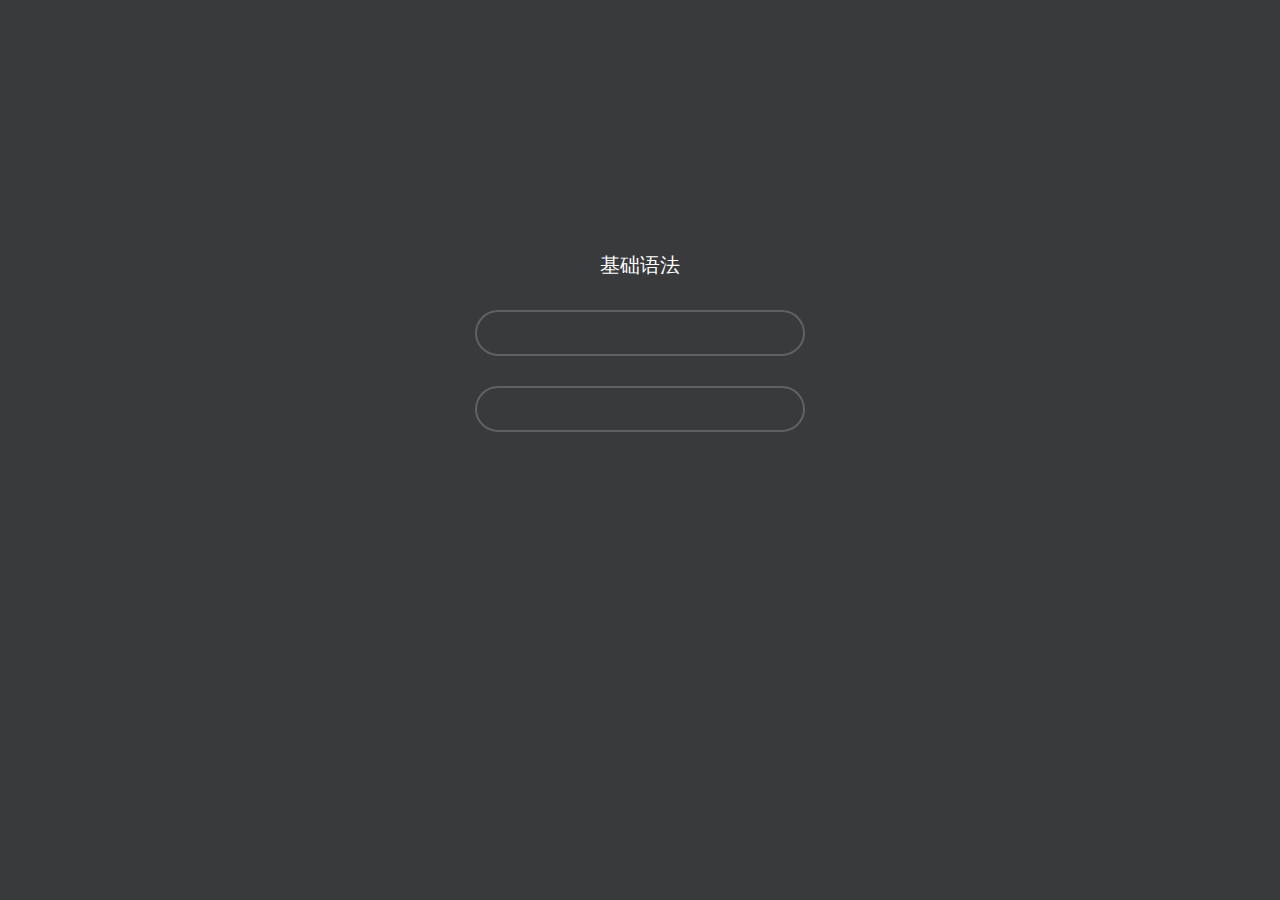
==== src/main/resources/templates/index.html @ 063a6743 "init" ====
<!DOCTYPE html>
<html xmlns:th="http://www.thymeleaf.org">
<head>
</head>
<body>
<div class="logo_box">

    <h3>基础语法</h3>

    <form>
        <div class="input_outer">
            <span class="u_user"></span>
            <input  class="text" type="text" th:placeholder="#{user.username}">
        </div>
        <div class="input_outer">
            <span class="us_uer"></span>
            <input  class="text" type="password" th:placeholder="#{user.password}">
        </div>
    </form>
</div>


<script th:inline="javascript">
    //选中语言
    $("#locale").find('option[value="' + LANG_COUNTRY + '"]').attr('selected', true);
    //切换语言
    $("#locale").change(function () {
        $.get(ROOT + '/?lang=' + $("#locale").val(), function () {
            location.reload();
        });
    });
</script>
<style>
    *, *:after, *:before {
        -webkit-box-sizing: border-box;
        box-sizing: border-box;
    }
    body {
        background: #383a3c;
        font-weight: 400;
        font-size: 1em;
        line-height: 1.25;
        font-family: 'Raleway', Calibri, Arial, sans-serif;
    }
    a, button {
        outline: none;
    }
    a {
        color: #566473;
        text-decoration: none;
    }
    a:hover, a:focus {
        color: #34495e;
    }
    section {
        padding: 1em;
        text-align: center;
    }
    .logo_box {
        width: 400px;
        height: 500px;
        padding: 35px;
        color: #EEE;
        position: absolute;
        left: 50%;
        top: 50%;
        margin-left: -200px;
        margin-top: -250px;
    }
    .logo_box h3 {
        text-align: center;
        height: 20px;
        font: 20px "microsoft yahei", Helvetica, Tahoma, Arial, "Microsoft jhengHei", sans-serif;
        color: #FFFFFF;
        line-height: 20px;
        padding: 0 0 35px 0;
    }
    .input_outer {
        height: 46px;
        padding: 0 5px;
        margin-bottom: 30px;
        border-radius: 50px;
        position: relative;
        border: rgba(255, 255, 255, 0.2) 2px solid !important;
    }
    .u_user {
        width: 25px;
        height: 25px;
        background-position: -125px 0;
        position: absolute;
        margin: 10px 13px;
    }
    .us_uer {
        width: 25px;
        height: 25px;
        background-position: -125px -34px;
        position: absolute;
        margin: 10px 13px;
    }
    .text {
        width: 220px;
        height: 46px;
        outline: none;
        display: inline-block;
        font: 14px "microsoft yahei", Helvetica, Tahoma, Arial, "Microsoft jhengHei";
        margin-left: 50px;
        border: none;
        background: none;
        line-height: 46px;
    }
    .mb2 {
        margin-bottom: 20px;
        cursor: pointer;
    }
    .mb2 a {
        text-decoration: none;
        outline: none;
    }
    .submit {
        padding: 15px;
        margin-top: 20px;
        display: block;
        color: #FFFFFF
    }
    .act-but {
        line-height: 20px;
        text-align: center;
        font-size: 20px;
        border-radius: 50px;
        background: #0096e6;
    }
    #username {
        color: #FFFFFF !important
    }
    #password {
        color: #FFFFFF !important;
        position: absolute;
        z-index: 100;
    }
</style>

</body>
</html>
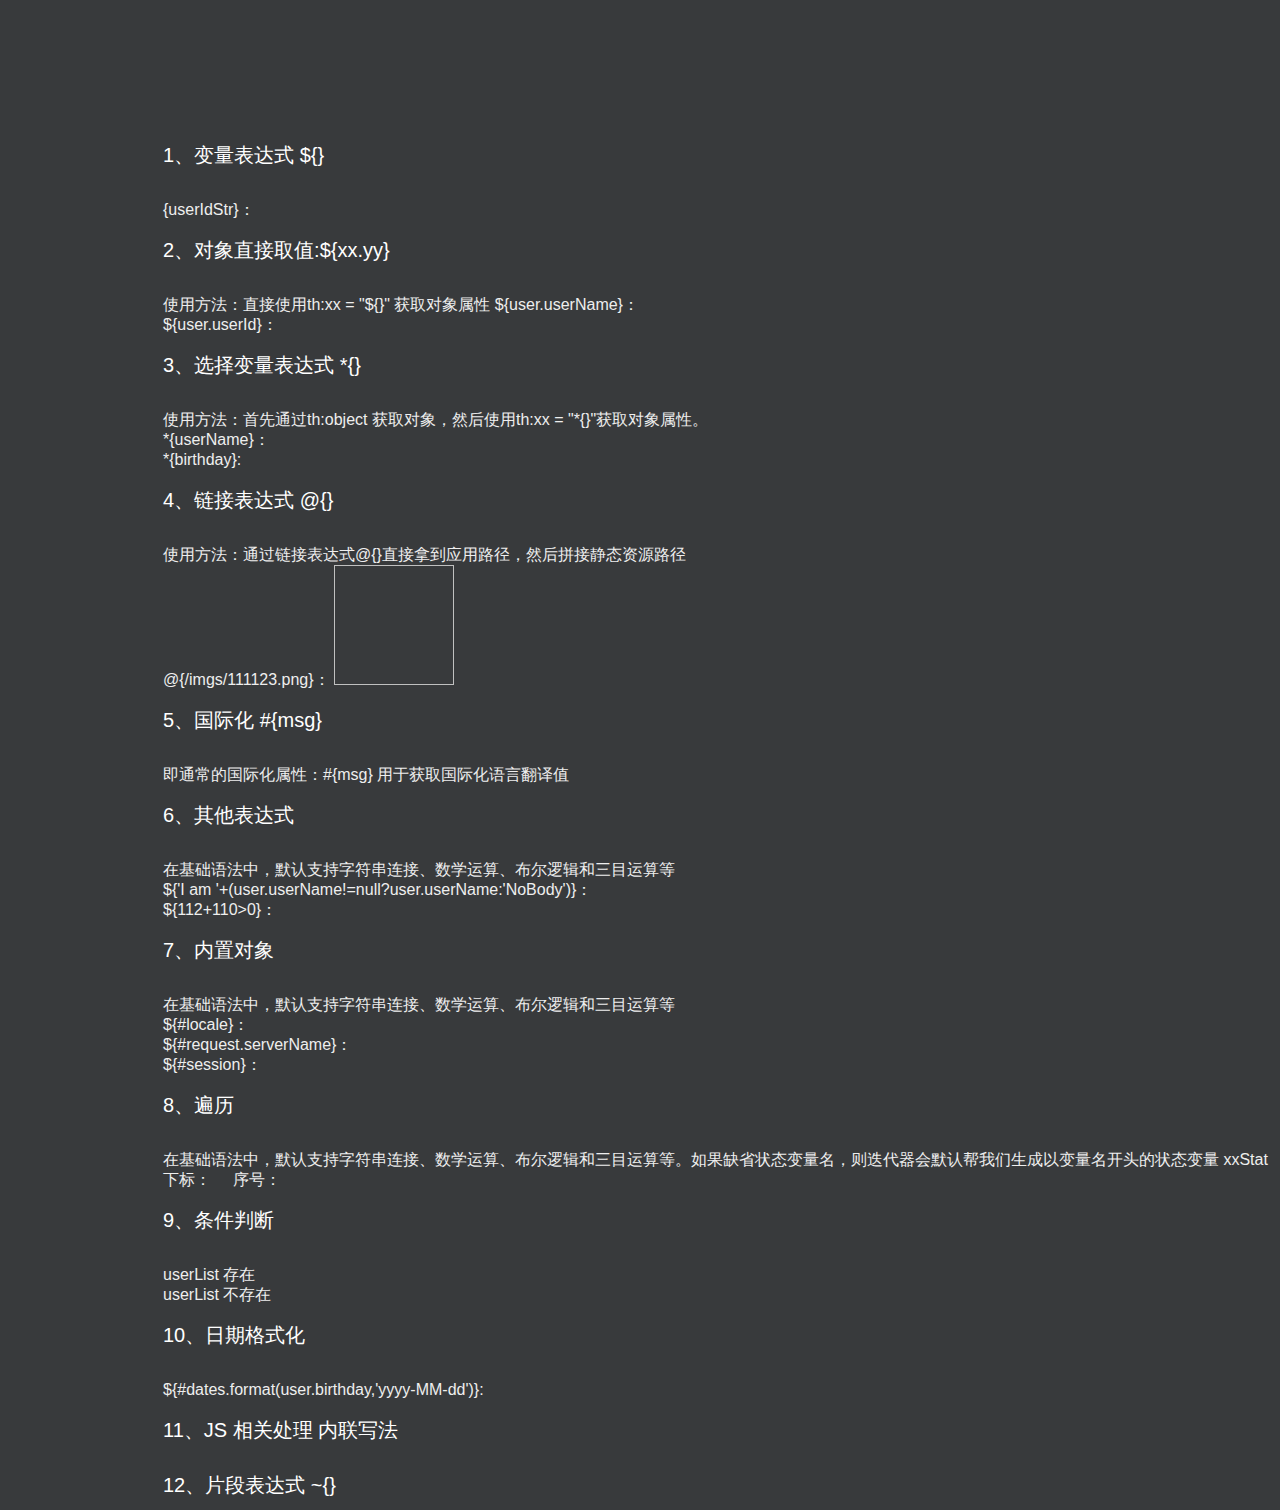
==== commit 72d148c1: "demo  update" ====
--- a/src/main/resources/templates/index.html
+++ b/src/main/resources/templates/index.html
@@ -5,31 +5,71 @@
 <body>
 <div class="logo_box">
 
-    <h3>基础语法</h3>
+    <h3 style="text-align: left">1、变量表达式  ${}</h3>
+    {userIdStr}： <span th:text="${userIdStr}"></span> <br/>
 
-    <form>
-        <div class="input_outer">
-            <span class="u_user"></span>
-            <input  class="text" type="text" th:placeholder="#{user.username}">
-        </div>
-        <div class="input_outer">
-            <span class="us_uer"></span>
-            <input  class="text" type="password" th:placeholder="#{user.password}">
-        </div>
-    </form>
+    <h3 style="text-align: left">2、对象直接取值:${xx.yy}</h3>
+    <span>使用方法：直接使用th:xx = "${}" 获取对象属性</span>
+    ${user.userName}： <span th:text="${user.userName}"></span> <br/>
+    ${user.userId}： <span th:alt-title="${user.userId}" th:text="${user.birthday}"></span> <br/>
+
+    <h3 style="text-align: left">3、选择变量表达式 *{}</h3>
+    <span>使用方法：首先通过th:object 获取对象，然后使用th:xx = "*{}"获取对象属性。</span>
+    <div th:object="${user}">
+        *{userName}： <span th:text="*{userName}"></span> <br/>
+        *{birthday}: <span th:text="*{birthday}"></span> <br/>
+    </div>
+
+    <h3 style="text-align: left">4、链接表达式 @{}</h3>
+    <span>使用方法：通过链接表达式@{}直接拿到应用路径，然后拼接静态资源路径</span><br/>
+    @{/imgs/111123.png}： <img th:src="@{/imgs/111123.png}" width="120" height="120" />
+
+    <h3 style="text-align: left">5、国际化 #{msg} </h3>
+    <span>即通常的国际化属性：#{msg} 用于获取国际化语言翻译值 </span>
+
+    <h3 style="text-align: left">6、其他表达式 </h3>
+    <span>在基础语法中，默认支持字符串连接、数学运算、布尔逻辑和三目运算等 </span><br/>
+    ${'I am '+(user.userName!=null?user.userName:'NoBody')}：<span th:text="${'I am '+(user.userName!=null?user.userName:'NoBody')}"> </span><br/>
+    ${112+110>0}：<span th:text="${112+110>0}"> </span><br/>
+
+    <h3 style="text-align: left">7、内置对象 </h3>
+    <span>在基础语法中，默认支持字符串连接、数学运算、布尔逻辑和三目运算等 </span><br/>
+    ${#locale}：<span th:text=" ${#locale}"> </span><br/>
+    ${#request.serverName}：<span th:text=" ${#request.serverName}"> </span><br/>
+    ${#session}：<span th:text=" ${#session}"> </span><br/>
+
+    <h3 style="text-align: left">8、遍历 </h3>
+    <span>在基础语法中，默认支持字符串连接、数学运算、布尔逻辑和三目运算等。如果缺省状态变量名，则迭代器会默认帮我们生成以变量名开头的状态变量 xxStat </span><br/>
+    <div th:each="us,stat:${userList}">
+        下标：<span th:text="${stat.index}"/>  &nbsp;&nbsp;&nbsp;  序号：<span th:text="${stat.count}"/>  &nbsp;&nbsp;&nbsp; <span th:text=" ${us.userName}"> </span> &nbsp;&nbsp;&nbsp;<span th:text=" ${us.userId}"> </span><br/>
+    </div>
+
+    <h3 style="text-align: left">9、条件判断 </h3>
+    <span th:if="${userList}">userList  存在 </span> <br/>
+    <span th:unless="${userList}">userList  不存在</span>
+
+    <h3 style="text-align: left">10、日期格式化 </h3>
+    ${#dates.format(user.birthday,'yyyy-MM-dd')}:<span th:text="${#dates.format(user.birthday,'yyyy-MM-dd')}"></span>
+
+    <h3 style="text-align: left">11、JS 相关处理  内联写法 </h3>
+
+
+    <h3 style="text-align: left">12、片段表达式 ~{} </h3>
+    <span>
+
+   </span>
+    
 </div>
 
+  <script th:inline="javascript">
+    var user = [[${user}]];
+    var APP_PATH = [[${#request.getContextPath()}]];
+    var LANG_COUNTRY = [[${#locale.getLanguage()+'_'+#locale.getCountry()}]];
+    console.log(APP_PATH);
+    console.log(LANG_COUNTRY);
+  </script>
 
-<script th:inline="javascript">
-    //选中语言
-    $("#locale").find('option[value="' + LANG_COUNTRY + '"]').attr('selected', true);
-    //切换语言
-    $("#locale").change(function () {
-        $.get(ROOT + '/?lang=' + $("#locale").val(), function () {
-            location.reload();
-        });
-    });
-</script>
+
 <style>
     *, *:after, *:before {
         -webkit-box-sizing: border-box;
@@ -57,15 +97,13 @@
         text-align: center;
     }
     .logo_box {
-        width: 400px;
-        height: 500px;
+        width: 1200px;
+        height: 1000px;
         padding: 35px;
         color: #EEE;
         position: absolute;
-        left: 50%;
-        top: 50%;
-        margin-left: -200px;
-        margin-top: -250px;
+        left: 10%;
+        top: 10%;
     }
     .logo_box h3 {
         text-align: center;
@@ -129,14 +167,6 @@
         border-radius: 50px;
         background: #0096e6;
     }
-    #username {
-        color: #FFFFFF !important
-    }
-    #password {
-        color: #FFFFFF !important;
-        position: absolute;
-        z-index: 100;
-    }
 </style>
 
 </body>
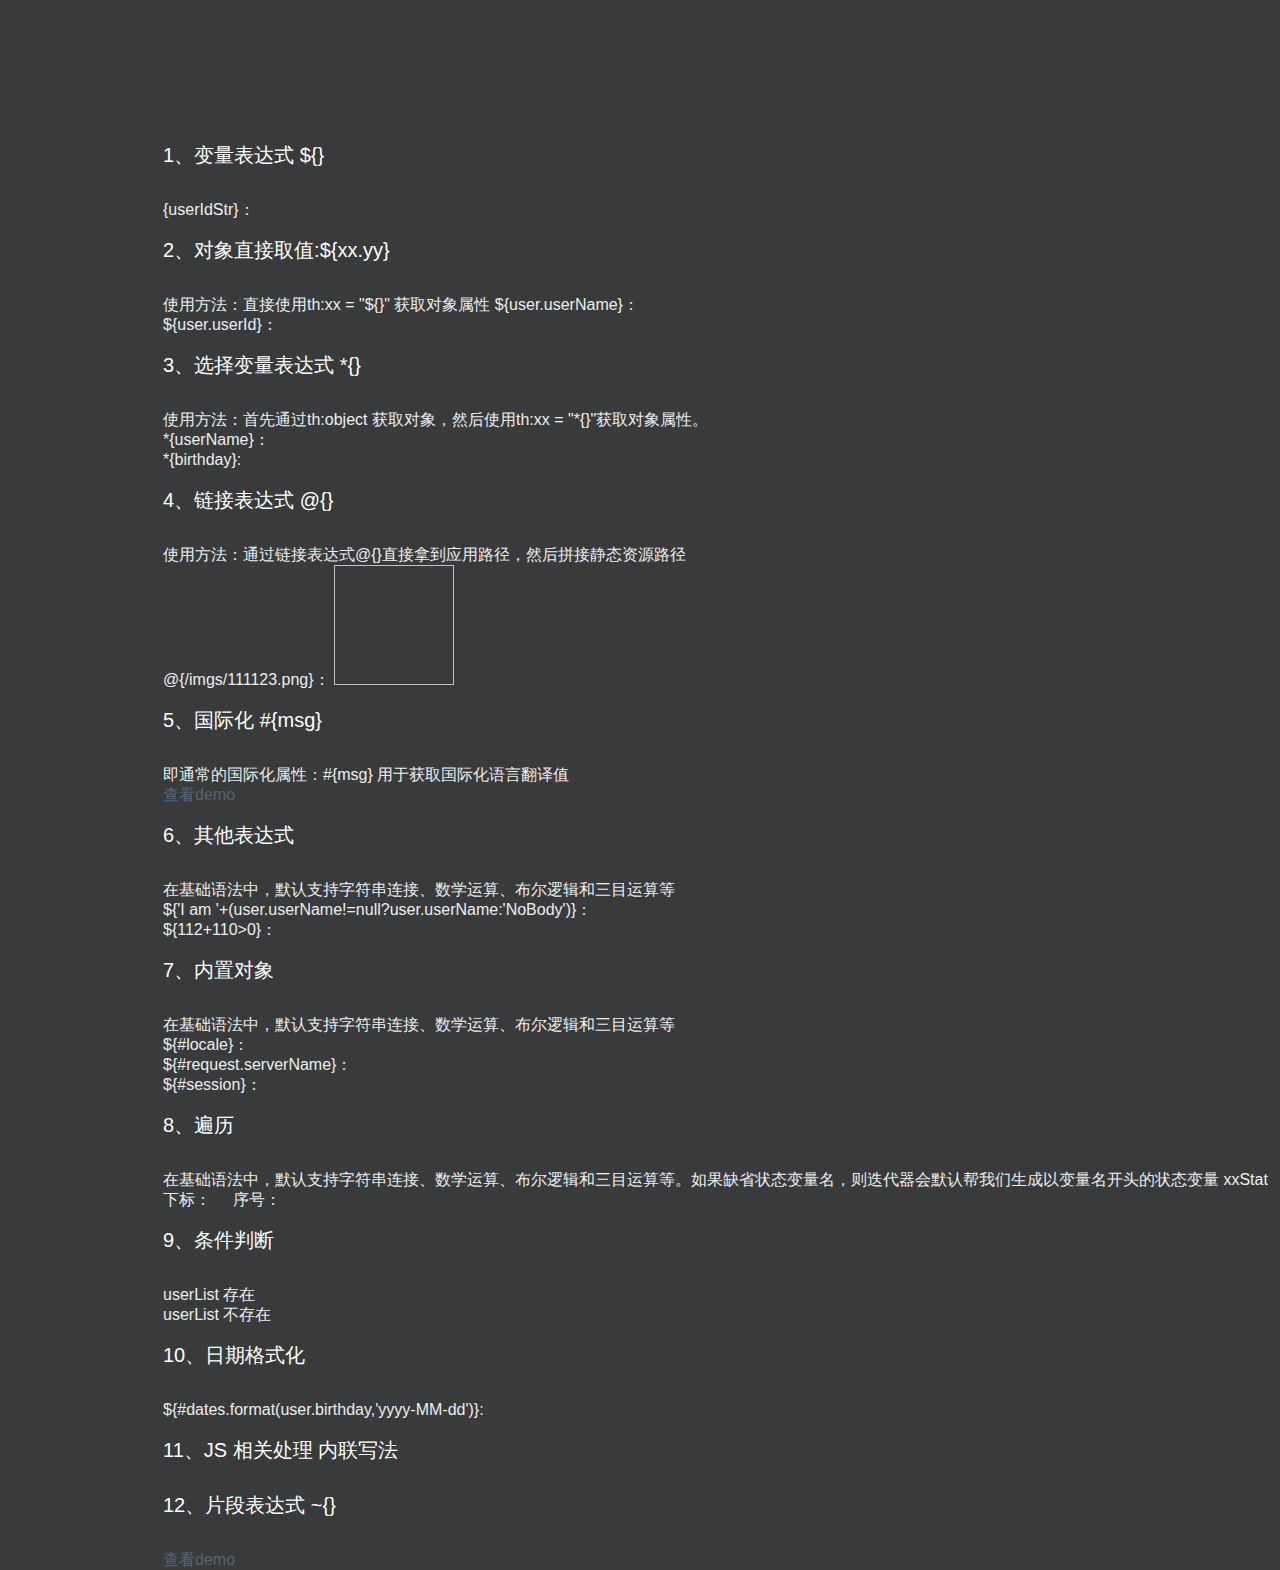
==== commit f96dc186: "URL 地址 demo" ====
--- a/src/main/resources/templates/index.html
+++ b/src/main/resources/templates/index.html
@@ -25,7 +25,8 @@
     @{/imgs/111123.png}： <img th:src="@{/imgs/111123.png}" width="120" height="120" />
 
     <h3 style="text-align: left">5、国际化 #{msg} </h3>
-    <span>即通常的国际化属性：#{msg} 用于获取国际化语言翻译值 </span>
+    <span>即通常的国际化属性：#{msg} 用于获取国际化语言翻译值 </span><br/>
+    <a  href="/i18n">查看demo</a>
 
     <h3 style="text-align: left">6、其他表达式 </h3>
     <span>在基础语法中，默认支持字符串连接、数学运算、布尔逻辑和三目运算等 </span><br/>
@@ -55,14 +56,13 @@
 
 
     <h3 style="text-align: left">12、片段表达式 ~{} </h3>
-    <span>
+    <a  href="/userInfo">查看demo</a>
 
-   </span>
     
 </div>
 
   <script th:inline="javascript">
-    var user = [[${user}]];
+    var user = [[${pageImport}]];
     var APP_PATH = [[${#request.getContextPath()}]];
     var LANG_COUNTRY = [[${#locale.getLanguage()+'_'+#locale.getCountry()}]];
     console.log(APP_PATH);
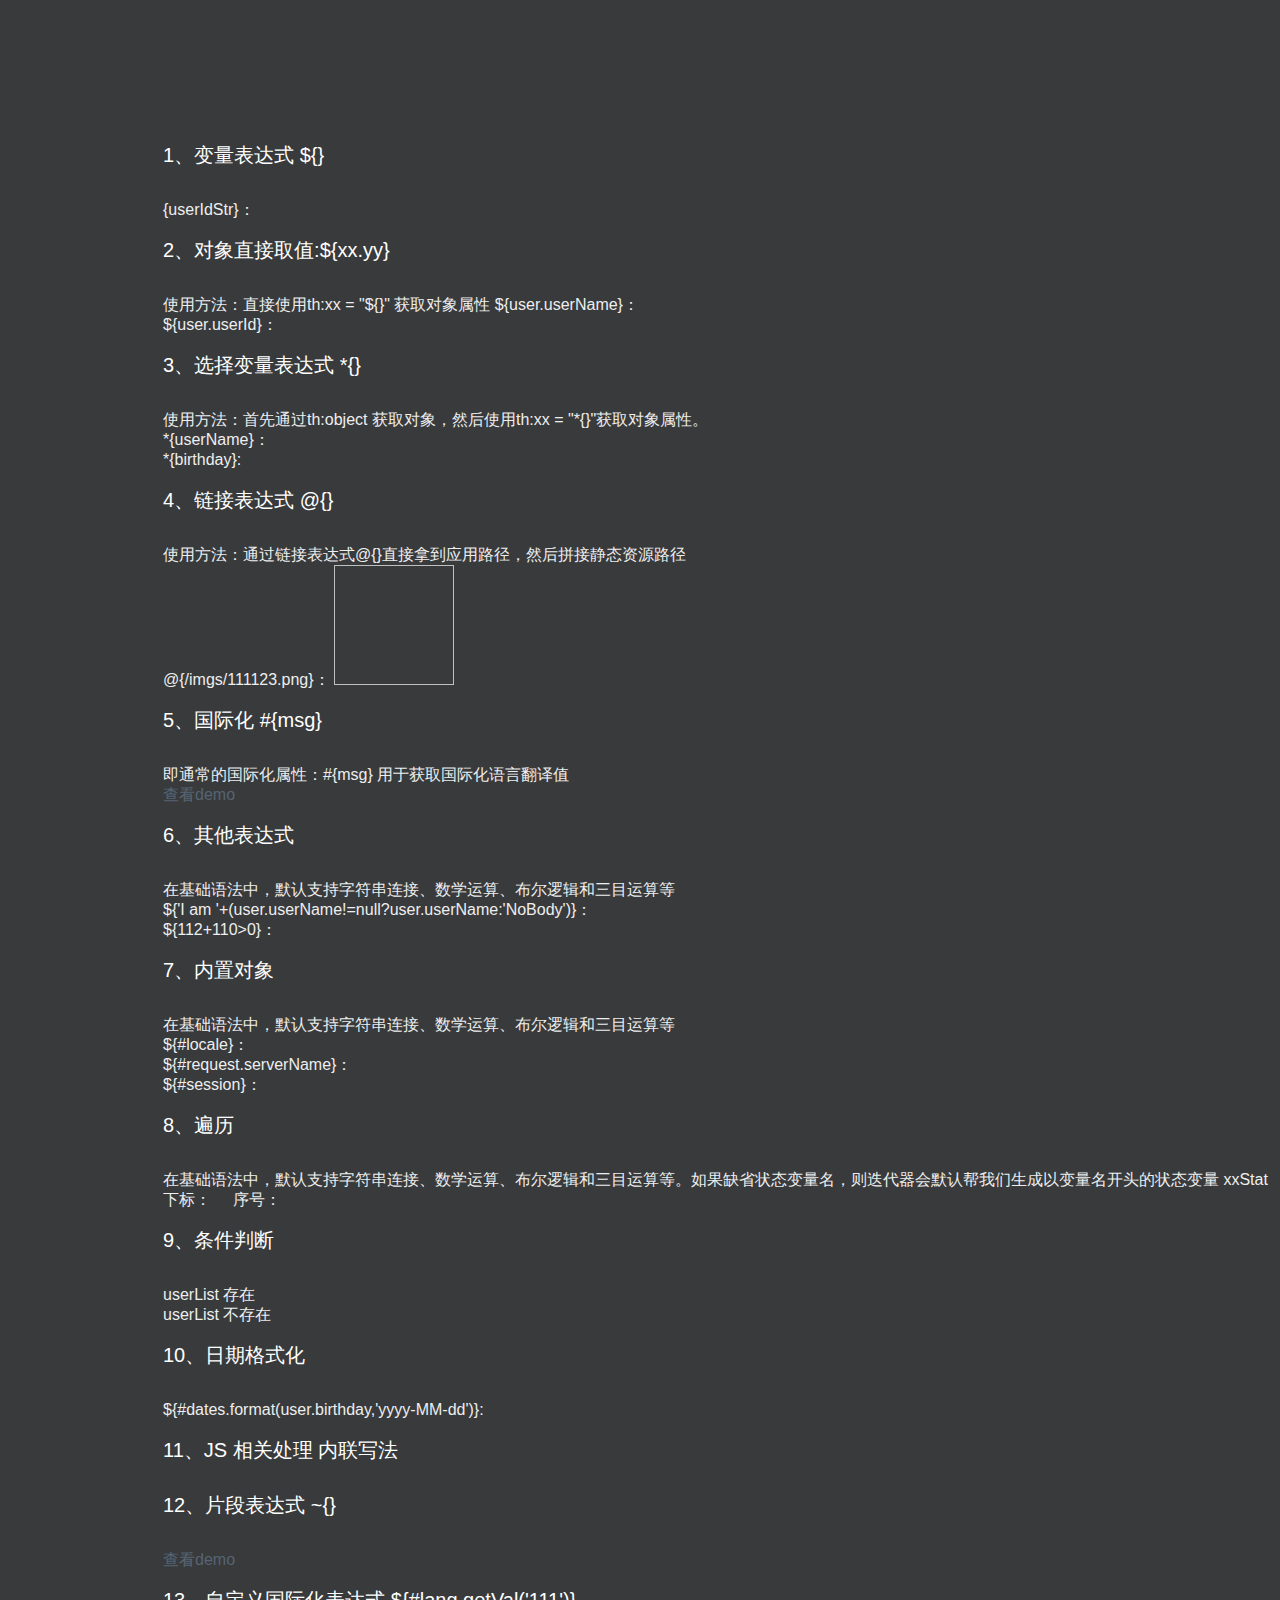
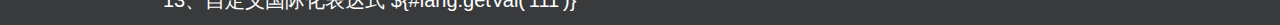
==== commit 0ebd4d44: "国际化 标签优化" ====
--- a/src/main/resources/templates/index.html
+++ b/src/main/resources/templates/index.html
@@ -58,6 +58,9 @@
     <h3 style="text-align: left">12、片段表达式 ~{} </h3>
     <a  href="/userInfo">查看demo</a>
 
+    <h3 style="text-align: left">13、自定义国际化表达式 ${#lang.getVal('111')} </h3>
+    <span th:text="${@qiange.getVal('111')}"></span>
+
     
 </div>
 
@@ -65,8 +68,10 @@
     var user = [[${pageImport}]];
     var APP_PATH = [[${#request.getContextPath()}]];
     var LANG_COUNTRY = [[${#locale.getLanguage()+'_'+#locale.getCountry()}]];
+    var qiangeDemo = [[${@qiange.getVal('111')}]];
     console.log(APP_PATH);
     console.log(LANG_COUNTRY);
+    console.log(qiangeDemo);
   </script>
 
 
